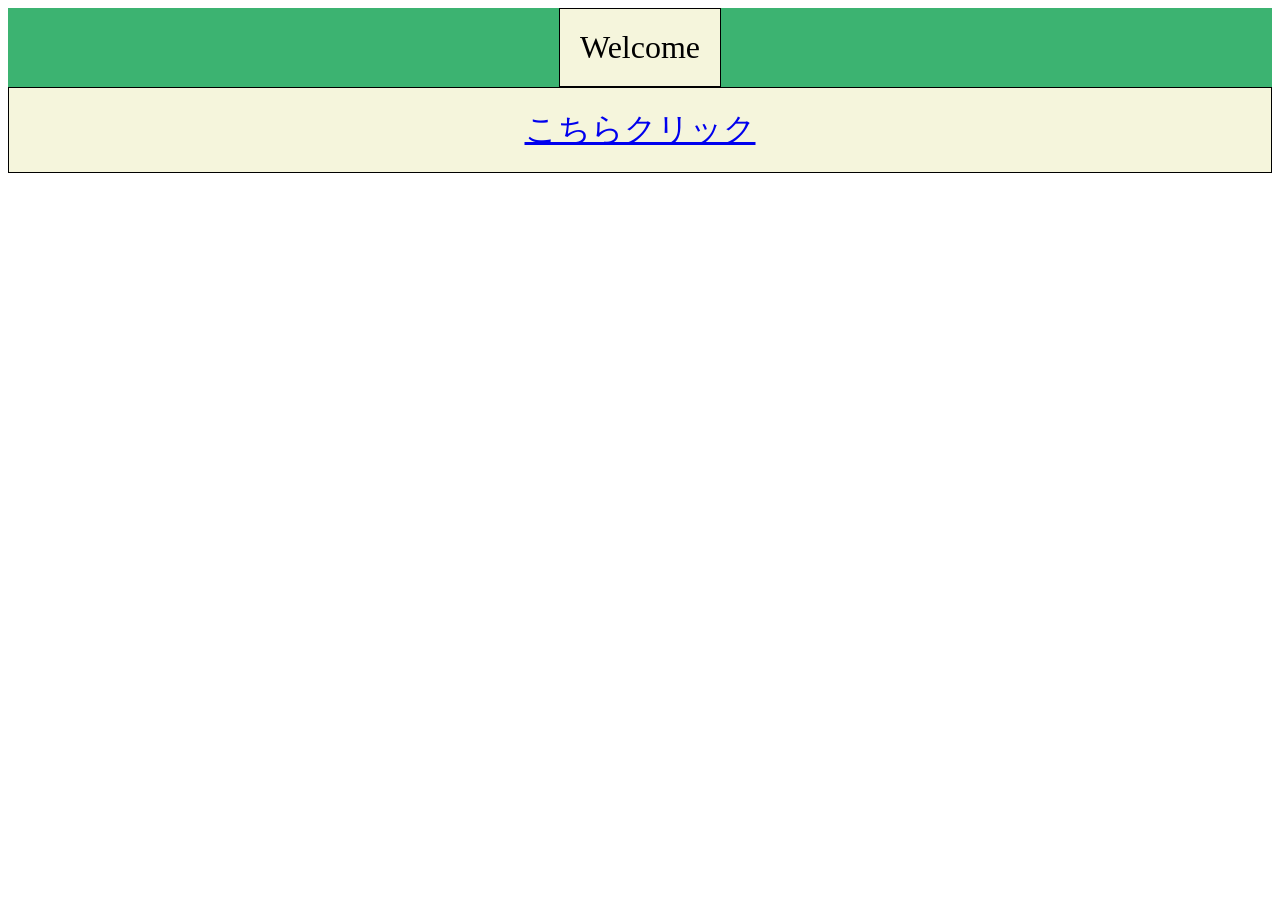
==== index.html @ 567a21d4 "Rename top.html to index.html" ====
<!DOCTYPE html> 
<html> 
    <head> 
        <title>ようこそ</title> 
        <script src="zhao/zhaoyujing.js"></script>
        <link rel="stylesheet" type="text/css" href="zhao/zhaoyujing.css">
    </head> 
    <body> 
        <div class="flex_container"> 
            <div class="flex_item">Welcome</div> 
        </div>
        <a class="flex_item" href="zhao/question.html">こちらクリック</a>
    </body> 
</html>
---- zhao/zhaoyujing.css ----
/*全体ページデザイン-------------------*/
P{
   color: #5C2913;
}
h2{
    color: #006400;
}
span{ 
 border-bottom: 5px #778899 ridge; 
}
h1{
   color: #2f4f4f;
   padding-left: 200px;
}
.b_red{
    color: red;
}
/*全体ページデザイン-------END------------*/

/*top.html
    正解->correct.html
    不正解->incorrect.html-------------------*/
.flex_container { 
    display: flex; 
    flex-direction:row; 
    justify-content:space-around; 
    background-color: #3cb371; 
} 
.flex_item{
    display: flex;
    justify-content:center;
    border: 1px black solid; 
    background-color:#f5f5dc; 
    font-size: 2em;
    padding: 20px ; 
} 
/*top.html
    正解->correct.html
    不正解->incorrect.html---END----------------*/

/*question.html-------------------*/   
.q_fronsize{
    font-size: 1.5em;
}
.q_font_background{
    font-size: 1.1em;
    background-color: #dcdcdc;
}
/*question.html---END------------*/

/*zhaoyujing.html(プロフィール)---------------*/
.profile {
  display: flex;
  align-items: center; 
}
.profile img {
  margin-right: 20px; 
}
.noborder{
    margin-left: 50px; 
}
.flex_profile { 
    display: flex; 
    flex-direction:row; 
    justify-content:space-around; 
    background-color: #90ee90; 
} 
.move{
    font-size: 1.2em;
}
/*zhaoyujing.html(プロフィール)---END------------*/
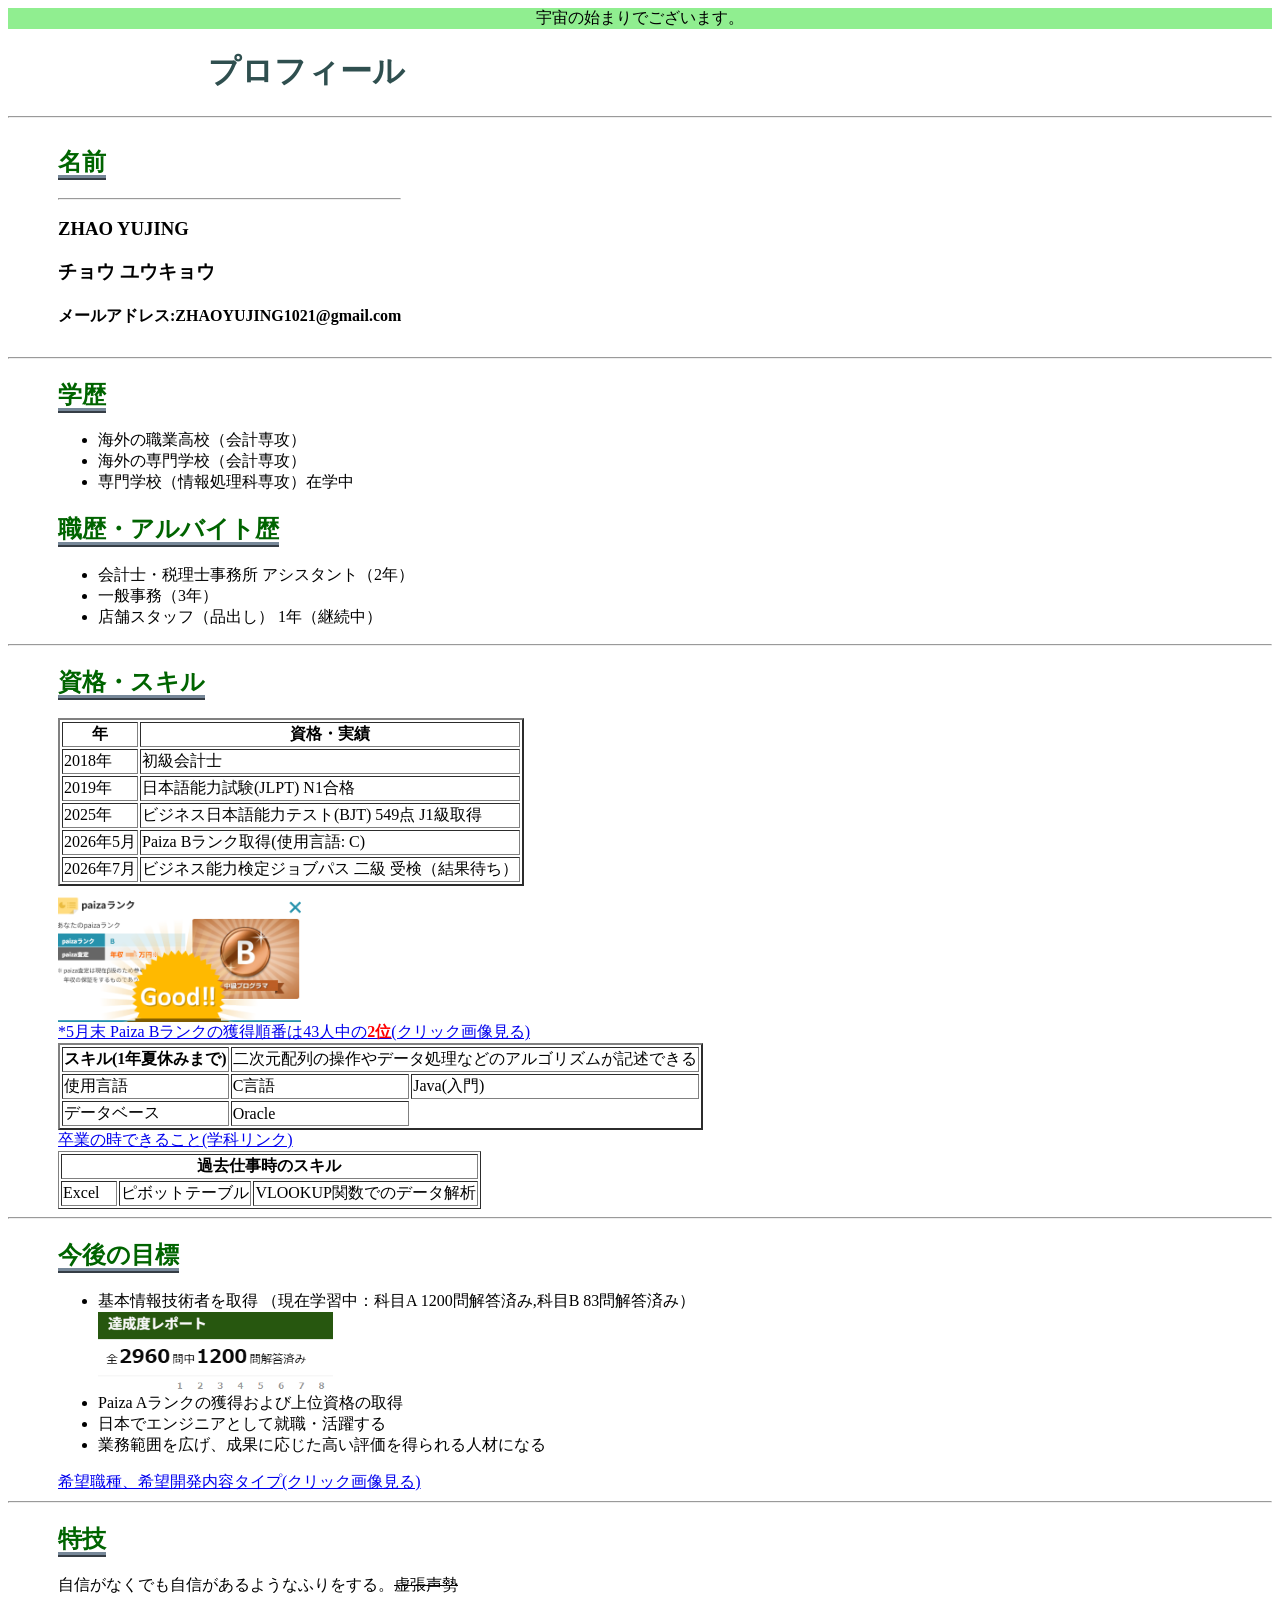
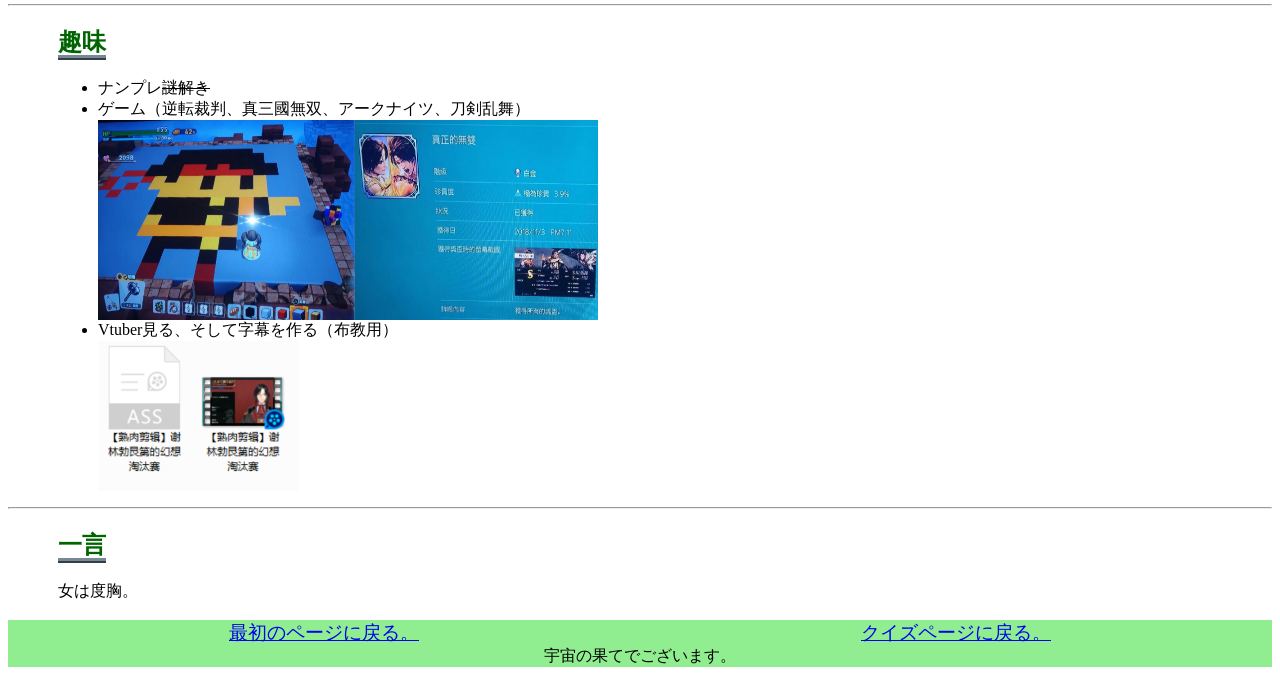
==== commit 0e705f4b: "Add files via upload" ====
--- a/index.html
+++ b/index.html
@@ -1,14 +1,119 @@
 <!DOCTYPE html> 
 <html> 
     <head> 
-        <title>ようこそ</title> 
-        <script src="zhao/zhaoyujing.js"></script>
-        <link rel="stylesheet" type="text/css" href="zhao/zhaoyujing.css">
+        <title>ZHAO YUJING</title> 
+        <script src="zhaoyujing.js"></script>
+        <link rel="stylesheet" type="text/css" href="zhaoyujing.css">
     </head> 
     <body> 
-        <div class="flex_container"> 
-            <div class="flex_item">Welcome</div> 
+
+        <div class="flex_profile"> 
+            <a>宇宙の始まりでございます。</a>
         </div>
-        <a class="flex_item" href="zhao/question.html">こちらクリック</a>
+
+        <h1>プロフィール</h1>
+        <hr>
+        
+        <div class="noborder">
+            <div class="profile">
+            <div>
+                <h2><span>名前</span></h2>
+                <hr>
+                <h3>ZHAO YUJING</h3>
+                <h3>チョウ ユウキョウ</h3>
+                <p></p>
+                <h4>メールアドレス:ZHAOYUJING1021@gmail.com</h4>
+
+            </div>
+            </div>
+        </div>
+        <hr>
+
+        <div class="noborder">
+            <h2><span>学歴</span></h2>
+            <ul>
+                <li>海外の職業高校（会計専攻）</li>
+                <li>海外の専門学校（会計専攻）</li>
+                <li>専門学校（情報処理科専攻）在学中</li>
+            </ul>
+
+            <h2><span>職歴・アルバイト歴</span></h2>
+            <ul>
+                <li>会計士・税理士事務所 アシスタント（2年）</li>
+                <li>一般事務（3年）</li>
+                <li>店舗スタッフ（品出し） 1年（継続中）</li>
+            </ul>
+        </div>
+        <hr>
+
+        <div class="noborder">
+            <h2><span>資格・スキル</span></h2>
+            <table border="2">
+                <tr><th>年</th><th>資格・実績</th></tr>
+                <tr><td>2018年</td><td>初級会計士</td></tr>
+                <tr><td>2019年</td><td>日本語能力試験(JLPT) N1合格</td></tr>
+                <tr><td>2025年</td><td>ビジネス日本語能力テスト(BJT) 549点 J1級取得</td></tr>
+                <tr><td>2026年5月</td><td>Paiza Bランク取得(使用言語: C)</td></tr>
+                <tr><td>2026年7月</td><td>ビジネス能力検定ジョブパス 二級 受検（結果待ち）</td></tr>
+            </table>
+            <img src="img/paizaRank.png" style="display: block"width=20% alt="ランク">
+            <a  target="_blank" href="img\paiza.png">*5月末 Paiza Bランクの獲得順番は43人中の<b class="b_red">2位</b>(クリック画像見る)<a>
+            <br>
+            <table border="2">
+                <tr><th>スキル(1年夏休みまで)</th><td colspan="2">二次元配列の操作やデータ処理などのアルゴリズムが記述できる</td></tr>
+                <tr><td>使用言語</td><td>C言語</td><td>Java(入門)</td></tr>
+                <tr><td>データベース</td><td>Oracle</td></tr>
+            </table>
+            <a target="_blank" href="https://tec.ttc.ac.jp/departments/it-game-web/data-processing/">卒業の時できること(学科リンク)</a> 
+            <br>
+            <table border="1">
+                <tr><th colspan="3">過去仕事時のスキル</th></tr>
+                <tr><td>Excel　</td><td>ピボットテーブル</td><td>VLOOKUP関数でのデータ解析</td></tr>
+            </table>
+        </div>
+        <hr>
+        <div class="noborder">
+            <h2><span>今後の目標</span></h2>
+            <ul>
+                <li>基本情報技術者を取得 （現在学習中：科目A 1200問解答済み,科目B 83問解答済み）</li>
+                <img src="img/kihonn.png" style="display: block"width=20% alt="ランク">
+                <li>Paiza Aランクの獲得および上位資格の取得</li>
+                <li>日本でエンジニアとして就職・活躍する</li>
+                <li>業務範囲を広げ、成果に応じた高い評価を得られる人材になる</li>
+            </ul>
+            <a  target="_blank" href="img/zhao-kibou.png">希望職種、希望開発内容タイプ(クリック画像見る)<a>
+            <br>
+        </div>
+        <hr>
+        <div class="noborder">
+            <h2><span>特技</span></h2>
+            <a>自信がなくでも自信があるようなふりをする。<s>虚張声勢</s></a>
+        </div>    
+        <hr>
+
+        <div class="noborder">
+            <h2><span>趣味</span></h2>
+            <ul>
+                <li>ナンプレ<s>謎解き</s></li>
+                <li>ゲーム（逆転裁判、真三國無双、アークナイツ、刀剣乱舞）</li>
+                <img src="img/game.png" style="display: block" width="500" height="200"  alt="ゲーム">
+                <li>Vtuber見る、そして字幕を作る（布教用）</li>
+                <img src="img/ass.png" style="display: block"width="200" height="150" alt="字幕ファイル">
+            </ul>
+        </div>    
+        <hr>
+
+        <div class="noborder">
+            <h2><span>一言</span></h2>
+            <a>女は度胸。</a>
+        </div> 
+        <br>
+        <div class="flex_profile"> 
+            <a class="move" href="../top.html">最初のページに戻る。</a>  
+            <a class="move" href="question.html">クイズページに戻る。</a>    
+        </div>
+        <div class="flex_profile"> 
+            <a>宇宙の果てでございます。</a>            
+        </div>
     </body> 
-</html> 
+</html> 
--- a/zhaoyujing.css
+++ b/zhaoyujing.css
@@ -0,0 +1,72 @@
+/*全体ページデザイン-------------------*/
+P{
+   color: #5C2913;
+}
+h2{
+    color: #006400;
+}
+span{ 
+ border-bottom: 5px #778899 ridge; 
+}
+h1{
+   color: #2f4f4f;
+   padding-left: 200px;
+}
+.b_red{
+    color: red;
+}
+/*全体ページデザイン-------END------------*/
+
+/*top.html
+    正解->correct.html
+    不正解->incorrect.html-------------------*/
+.flex_container { 
+    display: flex; 
+    flex-direction:row; 
+    justify-content:space-around; 
+    background-color: #3cb371; 
+} 
+.flex_item{
+    display: flex;
+    justify-content:center;
+    border: 1px black solid; 
+    background-color:#f5f5dc; 
+    font-size: 2em;
+    padding: 20px ; 
+} 
+/*top.html
+    正解->correct.html
+    不正解->incorrect.html---END----------------*/
+
+/*question.html-------------------*/   
+.q_fronsize{
+    font-size: 1.5em;
+}
+.q_font_background{
+    font-size: 1.1em;
+    background-color: #dcdcdc;
+}
+/*question.html---END------------*/
+
+/*zhaoyujing.html(プロフィール)---------------*/
+.profile {
+  display: flex;
+  align-items: center; 
+}
+.profile img {
+  margin-right: 20px; 
+}
+
+.noborder{
+    margin-left: 50px; 
+}
+.flex_profile { 
+    display: flex; 
+    flex-direction:row; 
+    justify-content:space-around; 
+    background-color: #90ee90; 
+} 
+.move{
+    font-size: 1.2em;
+}
+/*zhaoyujing.html(プロフィール)---END------------*/
